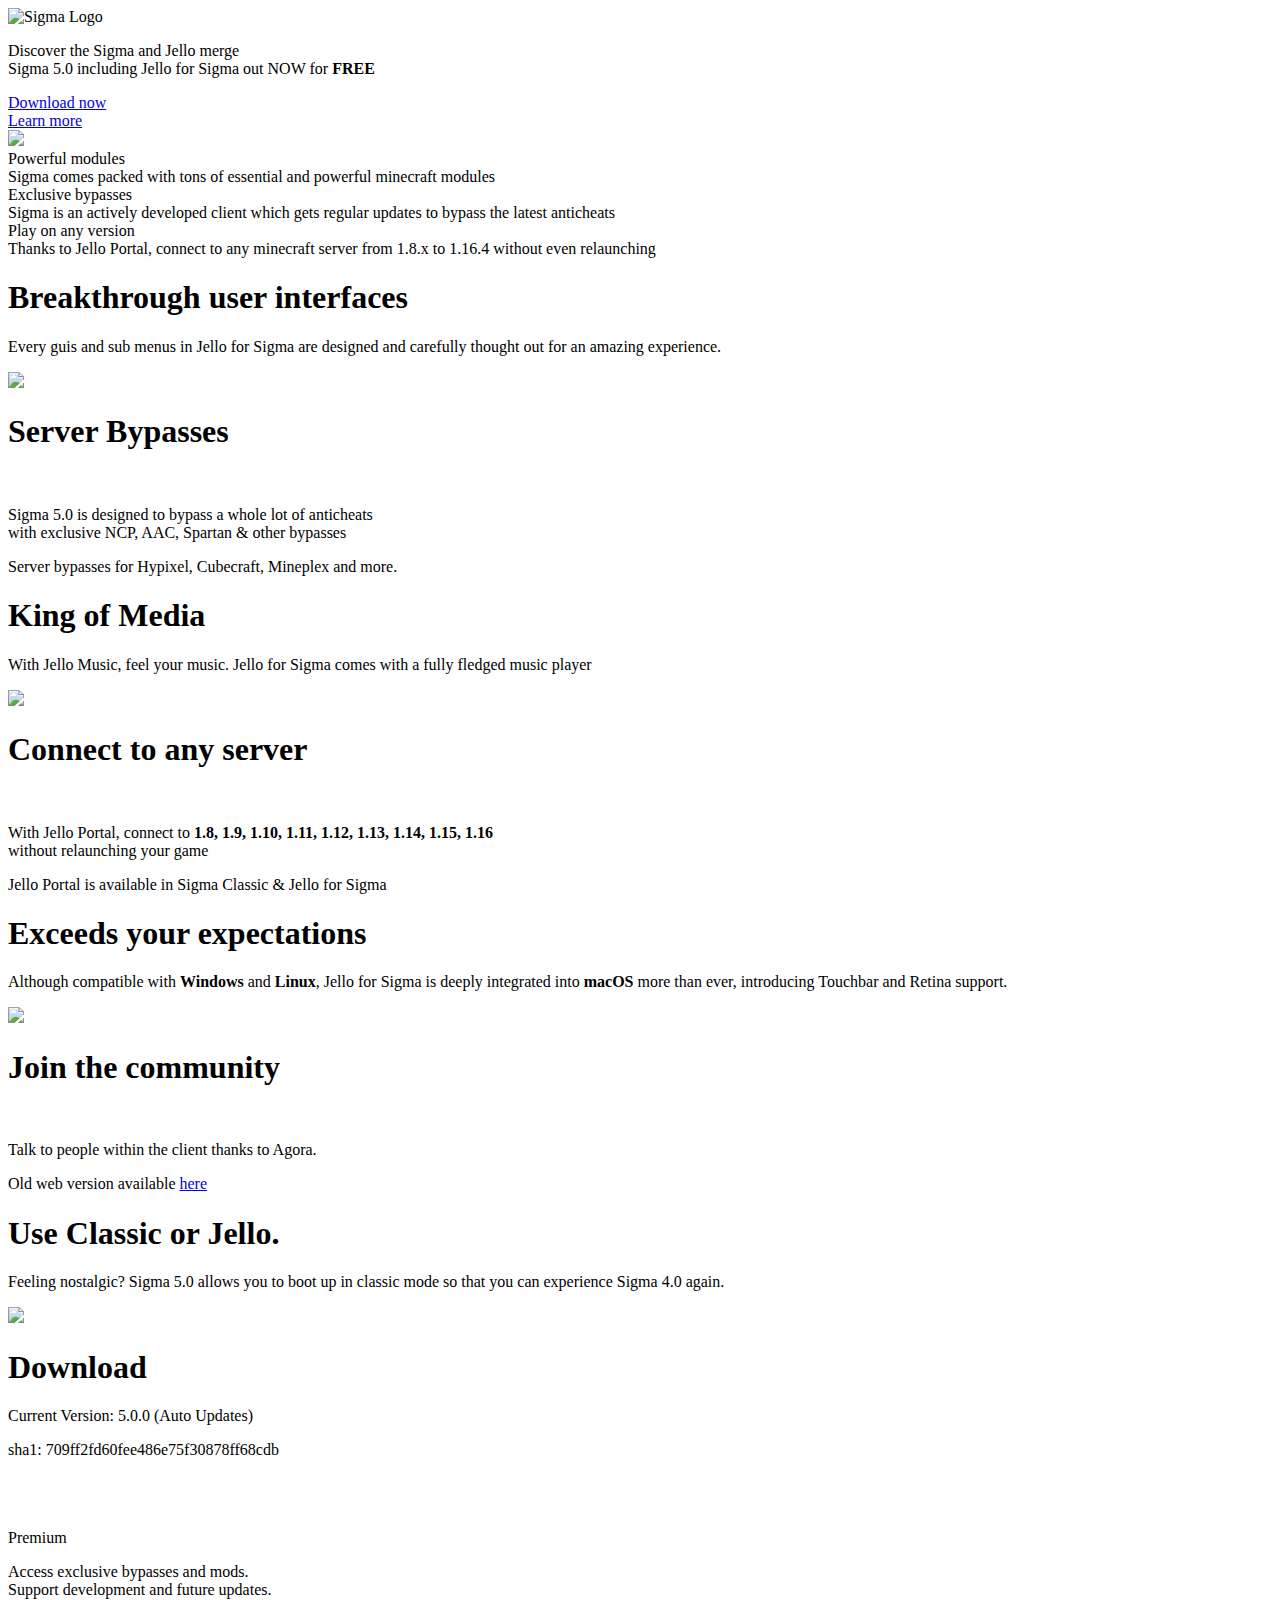
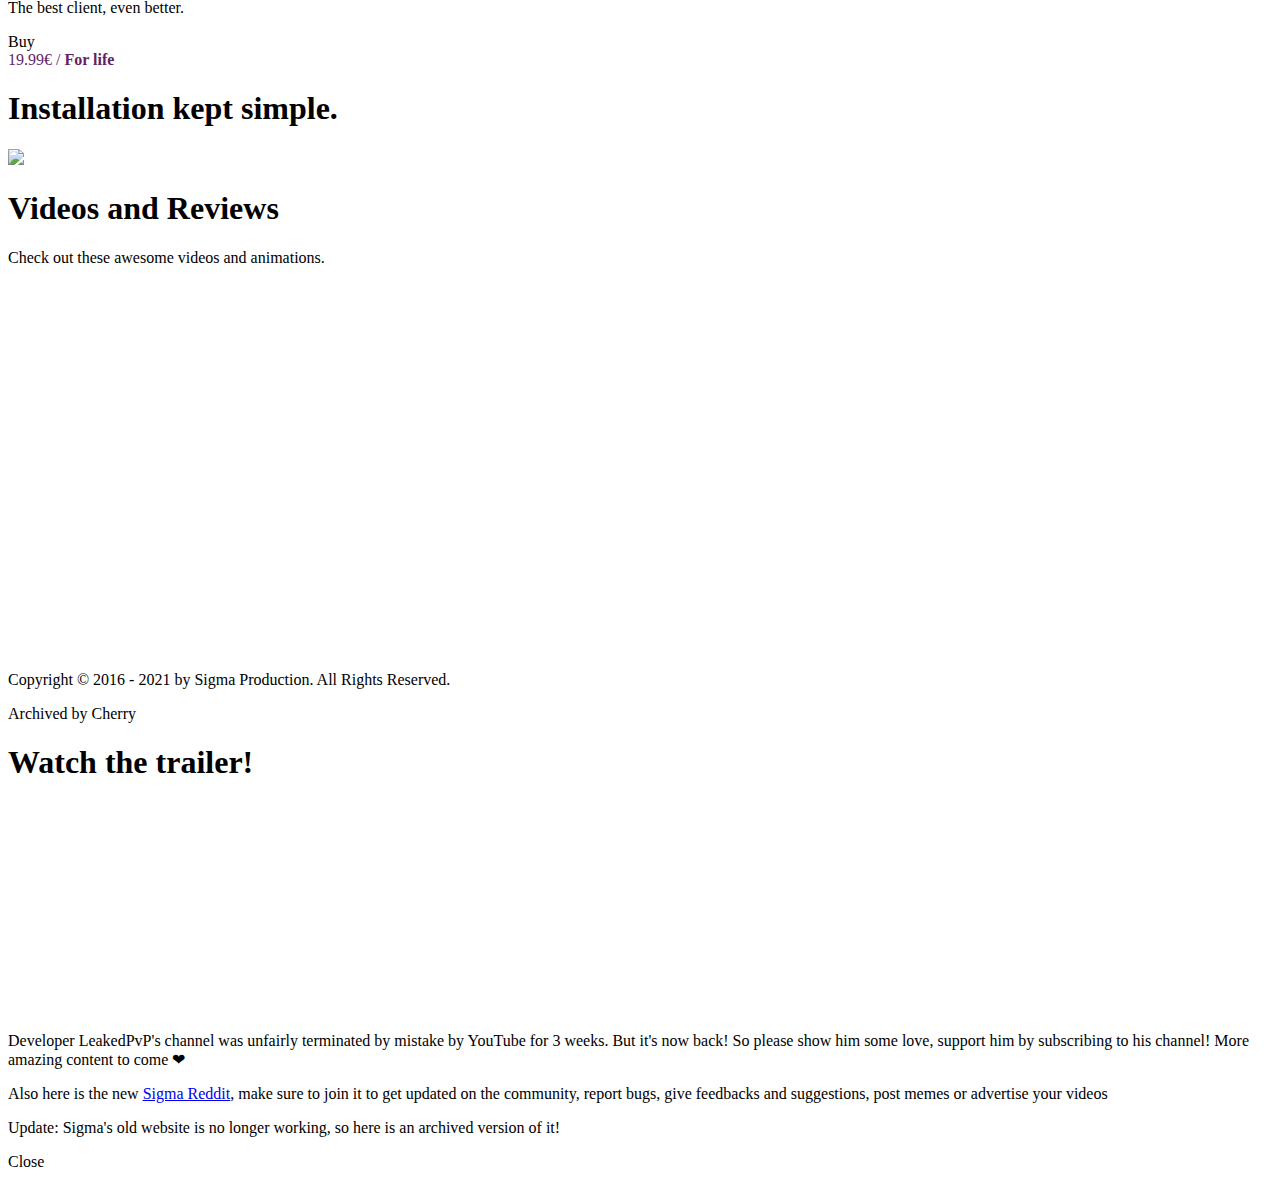
==== index.html @ 4ae5ee39 "Rename Sigma.html to index.html" ====
<!DOCTYPE html>
<html>
<link rel="stylesheet" type="text/css" href="style.css">
<link href="https://fonts.googleapis.com/css?family=Raleway:400,500,800&amp;display=swap" rel="stylesheet">
<title>SIGMA 5.0 Hacked Client - Jello for Sigma</title>
<meta content="Sigma Client Archive" property="og:title" />
<meta content="An archive of Sigma Client including downloads" property="og:description" />
<meta content="https://www.sigmajello.ga" property="og:url" />
<meta content="https://raw.githubusercontent.com/SigmaJello/Archive/main/jellologo.png" property="og:image" />
<meta content="#ffff" data-react-helmet="true" name="theme-color" />
</head>
<body>
<div class="background">
<div class="overlay">
<div id="particles-js"></div>
</div>
</div>
<div class="prehead">
<div class="header-block" id="header">
<img src="cherry/logo.png" width="308" height="72" alt="Sigma Logo"> 
<p>Discover the Sigma and Jello merge</br>Sigma 5.0 including Jello for Sigma out NOW for <b>FREE</b></p>
<div class="header-btns">
<a href="#download"><div class="button">Download now</div></a>
<a href="#facts"><div class="button">Learn more</div></a>
</div>
</div>
</div>
<div class="preview" id="prev">
<img src="cherry/prev.jpg">
</div>
<div class="block" id="facts">
<div class="facts">
<div class="fact">
<div class="icon" style="background-image: url('https://web.archive.org/web/20210323012441im_/https://sigmaclient.info/assets/icons/icon1.png')"></div>
<div class="title">Powerful modules</div>
<div class="desc">Sigma comes packed with tons of essential and powerful minecraft modules</div>
</div>
<div class="fact">
<div class="icon" style="background-image: url('https://web.archive.org/web/20210323012441im_/https://sigmaclient.info/assets/icons/icon2.png')"></div>
<div class="title">Exclusive bypasses</div>
<div class="desc">Sigma is an actively developed client which gets regular updates to bypass the latest anticheats</div>
</div>
<div class="fact">
<div class="icon" style="background-image: url('https://web.archive.org/web/20210323012441im_/https://sigmaclient.info/assets/icons/icon3.png')"></div>
<div class="title">Play on any version</div>
<div class="desc">Thanks to Jello Portal, connect to any minecraft server from 1.8.x to 1.16.4 without even relaunching </div>
</div>
</div>
</div>
<div class="block">
<div class="center">
<h1>Breakthrough user interfaces</h1>
<p>Every guis and sub menus in Jello for Sigma are designed and carefully thought out for an amazing experience.</p>
<img src="cherry/interfaces.jpg" class="enterscroll">
</div>
</div>
<div class="banner leak">
<div class="block">
<div class="content">
<div>
<h1>Server Bypasses</h1><br>
<p>Sigma 5.0 is designed to bypass a whole lot of anticheats<br> with exclusive NCP, AAC, Spartan &amp; other bypasses</p>
<p>Server bypasses for Hypixel, Cubecraft, Mineplex and more.</p>
</div>
</div>
<div class="skin"></div>
</div>
</div>
<div class="block">
<div class="center">
<h1>King of Media</h1>
<p>With Jello Music, feel your music. Jello for Sigma comes with a fully fledged music player</p>
<img src="cherry/music.jpg" class="enterscroll">
</div>
</div>
<div class="banner thomas">
<div class="block">
<div class="content">
<div>
<h1>Connect to any server</h1><br>
<p>With Jello Portal, connect to <b>1.8, 1.9, 1.10, 1.11, 1.12, 1.13, 1.14, 1.15, 1.16</b><br> without relaunching your game</p>
<p>Jello Portal is available in Sigma Classic &amp; Jello for Sigma</p>
</div>
</div>
<div class="skin"></div>
</div>
</div>
<div class="block">
<div class="center">
<h1>Exceeds your expectations</h1>
<p>Although compatible with <b>Windows</b> and <b>Linux</b>, Jello for Sigma is deeply integrated into <b>macOS</b> more than ever, introducing Touchbar and Retina support. </p>
<img src="cherry/macos.jpg" class="enterscroll">
</div>
</div>
<div class="banner ilan">
<div class="block">
<div class="content">
<div>
<h1>Join the community</h1><br>
<p>Talk to people within the client thanks to Agora.</p>
<p>Old web version available <a href="agora">here</a></p>
</div>
</div>
<div class="skin"></div>
</div>
</div>
<div class="block">
<div class="center">
<h1>Use Classic or Jello.</h1>
<p>Feeling nostalgic? Sigma 5.0 allows you to boot up in classic mode so that you can experience Sigma 4.0 again.</p>
<img src="cherry/switch.jpg" class="enterscroll">
</div>
</div>
<div id="download"></div>
<div class="block">
<div class="center">
<h1>Download</h1>
<p>Current Version: 5.0.0 (Auto Updates)</p>
<p class="smaller">sha1: 709ff2fd60fee486e75f30878ff68cdb</p>
</br>
<div class="dl">
<a onclick="plausible('download');" href="https://mega.nz/file/mcQBSSTA#_z6MlT7LJm_c5F3N5fBMNNAaCq9vXgyT2YbTWRNRA5o" style="text-decoration: none;">
<div class="inner" style="color: white;">
  <div class="btntitle">Beta Free Download</div>
  <div class="btndesc">1.15.X 1.14 1.13 1.12 1.11 1.10 1.9 1.8 Extract it to .minecraft</b></div>
</div>
</a>
</div>
</div>
<div class="premiumblock">
<div class="left">
<div class="gem">Premium</div>
<p>
Access exclusive bypasses and mods.</br>
Support development and future updates.</br>
The best client, even better.
</p>
</div>
<div class="right">
<div class="buy">
<div class="btntitle">Buy</div>

<a href="https://mega.nz/file/mcQBSSTA#_z6MlT7LJm_c5F3N5fBMNNAaCq9vXgyT2YbTWRNRA5o" target="_blank" style="text-decoration: none;"><div class="btndesc" style="color:#631f65;">19.99&euro; / <b>For life</b></div></a>
</div>
</div>
</div>
</div>
<div class="block">
<div class="center">
<h1>Installation kept simple.</h1>
<img src="cherry/installwindows.jpg" id="installimg" class="enterscroll">
<script>
        if(navigator.platform.indexOf('Mac') > -1){
          document.getElementById("installimg").src="cherry/installmacos.jpg";
        }
      </script>
</div>
</div>
<div class="block">
<div class="center">
<h1>Videos and Reviews</h1>
<p>Check out these awesome videos and animations.</p>
</br></br></br></br>
<iframe class="youtube" height="296" src="https://www.youtube.com/embed/dBixUF-9-Pg" frameborder="0" allow="accelerometer; autoplay; encrypted-media; gyroscope; picture-in-picture" allowfullscreen></iframe>
<iframe class="youtube" height="296" src="https://www.youtube.com/embed/dwTlcgW6dDA" frameborder="0" allow="accelerometer; autoplay; encrypted-media; gyroscope; picture-in-picture" allowfullscreen></iframe>
<iframe class="youtube" height="296" src="https://www.youtube.com/embed/TM2xX3zN6eo" frameborder="0" allow="accelerometer; autoplay; encrypted-media; gyroscope; picture-in-picture" allowfullscreen></iframe>
<iframe class="youtube" height="296" src="https://www.youtube.com/embed/QA0blHmS7Yc" frameborder="0" allow="accelerometer; autoplay; encrypted-media; gyroscope; picture-in-picture" allowfullscreen></iframe>
</div>
</div>
<div class="footer">
<div class="sigmaprod"></div>
<p>Copyright &copy; 2016 - 2021 by Sigma Production. All Rights Reserved.</p>
<p>Archived by Cherry</p>
</div>
<div class="modalinit">
  <div class="modal-block">
  <h1>Watch the trailer!</h1>
  <iframe width="100%" height="209" src="https://www.youtube.com/embed/dBixUF-9-Pg" frameborder="0" allow="accelerometer; autoplay; encrypted-media; gyroscope; picture-in-picture" allowfullscreen></iframe>
  <p>Developer LeakedPvP's channel was unfairly terminated by mistake by YouTube for 3 weeks. But it's now back! So please show him some love, support him by subscribing to his channel! More amazing content to come &#10084;</p>
  <p>Also here is the new <a href="https://www.reddit.com/r/SigmaClient/" target="_blank">Sigma Reddit</a>, make sure to join it to get updated on the community, report bugs, give feedbacks and suggestions, post memes or advertise your videos</p>
  <p>Update: Sigma's old website is no longer working, so here is an archived version of it!</p>
  <div class="modal-button" onclick="closeModals()">Close</div>
  </div>
  </div>
</body>
<script src="https://cdn.jsdelivr.net/particles.js/2.0.0/particles.min.js"></script>
<script>
  particlesJS("particles-js", {"particles":{"number":{"value":69,"density":{"enable":true,"value_area":800}},"color":{"value":"#ffffff"},"shape":{"type":"circle","stroke":{"width":0,"color":"#000000"},"polygon":{"nb_sides":3.7000000000000006},"image":{"src":"","width":250,"height":200}},"opacity":{"value":0.3,"random":true,"anim":{"enable":false,"speed":1,"opacity_min":0.1,"sync":false}},"size":{"value":10,"random":true,"anim":{"enable":false,"speed":63,"size_min":0.4700000000000001,"sync":false}},"line_linked":{"enable":false,"distance":150,"color":"#ffffff","opacity":0.4,"width":1},"move":{"enable":true,"speed":1.6,"direction":"none","random":true,"straight":false,"out_mode":"out","bounce":false,"attract":{"enable":false,"rotateX":600,"rotateY":1200}}},"interactivity":{"detect_on":"window","events":{"onhover":{"enable":false,"mode":"repulse"},"onclick":{"enable":true,"mode":"repulse"},"resize":true},"modes":{"grab":{"distance":400,"line_linked":{"opacity":1}},"bubble":{"distance":100,"size":40,"duration":2,"opacity":8,"speed":3},"repulse":{"distance":100,"duration":0.35},"push":{"particles_nb":4},"remove":{"particles_nb":2}}},"retina_detect":true});var count_particles, stats, update; stats = new Stats; stats.setMode(0); stats.domElement.style.position = 'absolute'; stats.domElement.style.left = '0px'; stats.domElement.style.top = '0px'; document.body.appendChild(stats.domElement); count_particles = document.querySelector('.js-count-particles'); update = function() { stats.begin(); stats.end(); if (window.pJSDom[0].pJS.particles && window.pJSDom[0].pJS.particles.array) { count_particles.innerText = window.pJSDom[0].pJS.particles.array.length; } requestAnimationFrame(update); }; requestAnimationFrame(update);;
</script>
<script src="https://web.archive.org/web/20210323012441js_/https://sigmaclient.info/smooth-scroll.js"></script>
<script src="https://web.archive.org/web/20210323012441js_/https://sigmaclient.info/script.js"></script>
<script src="https://web.archive.org/web/20210323012441js_/https://embed.selly.io/"></script>
</html>
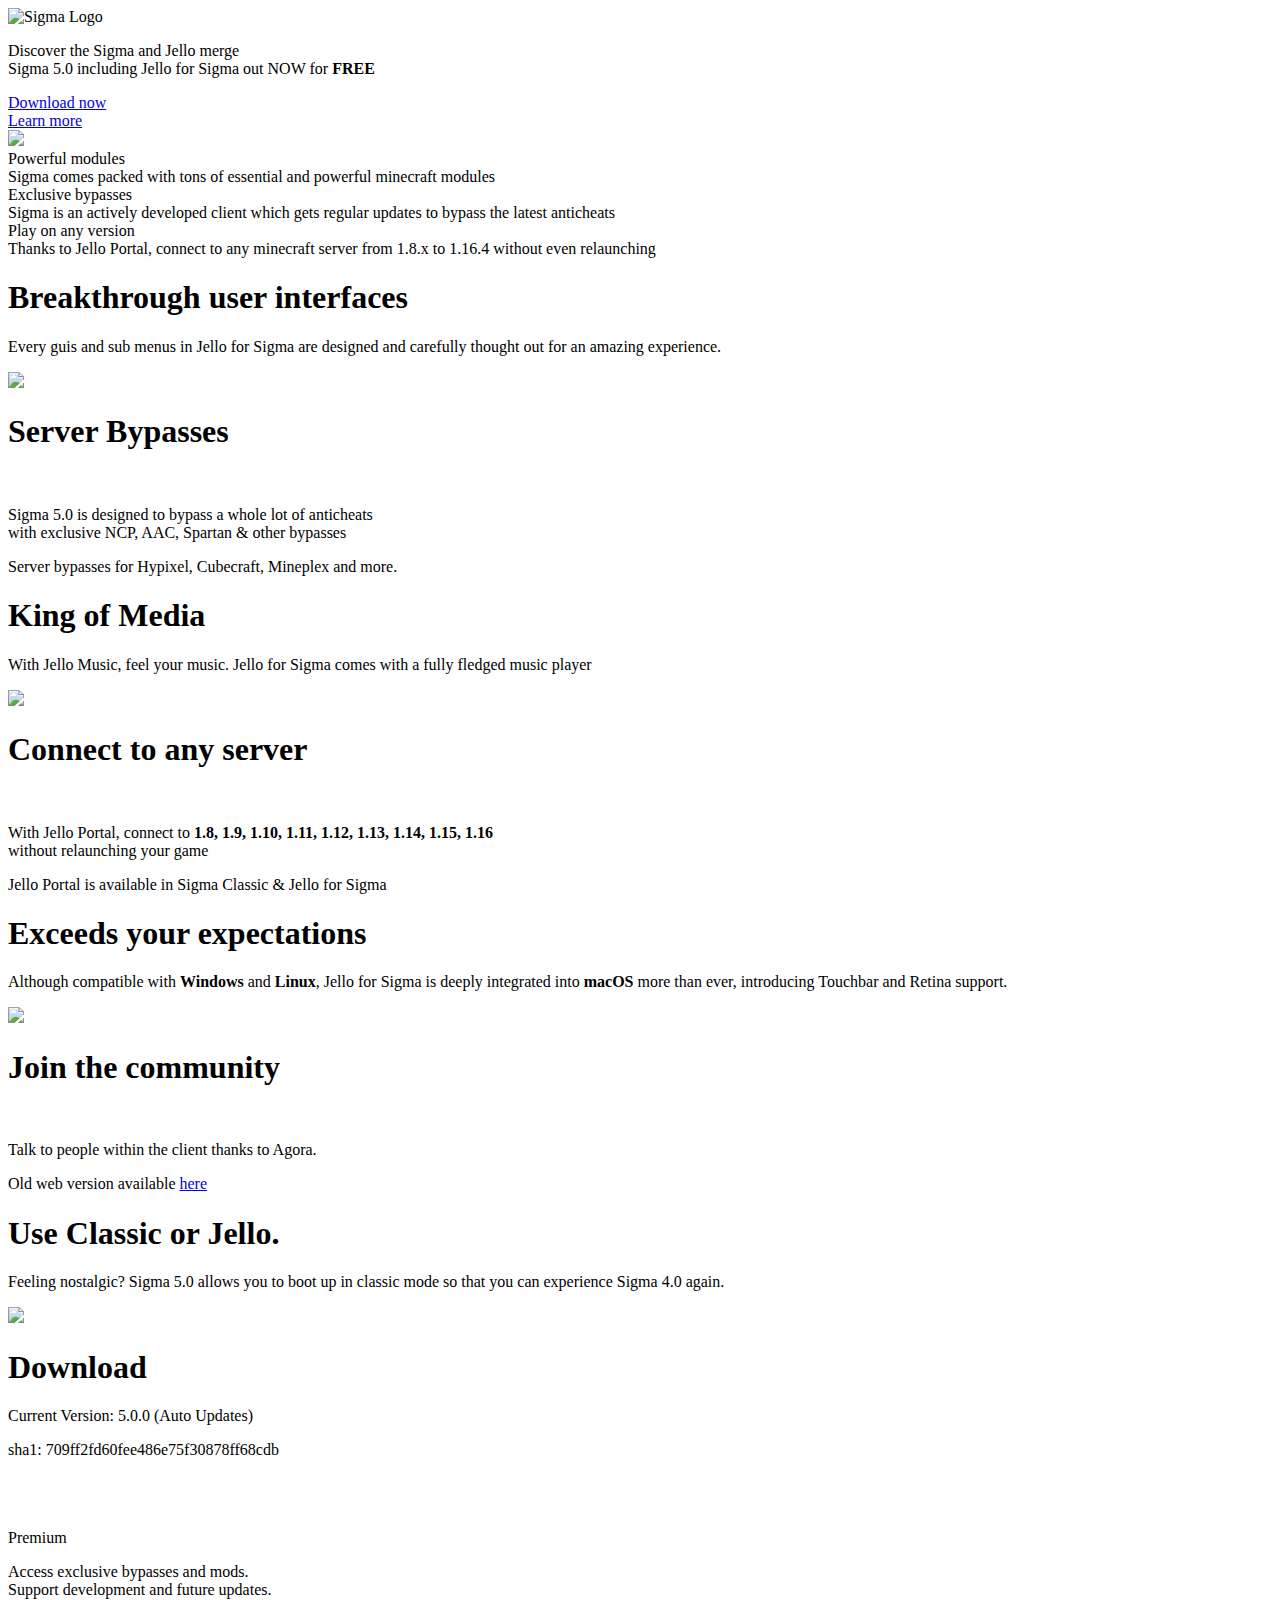
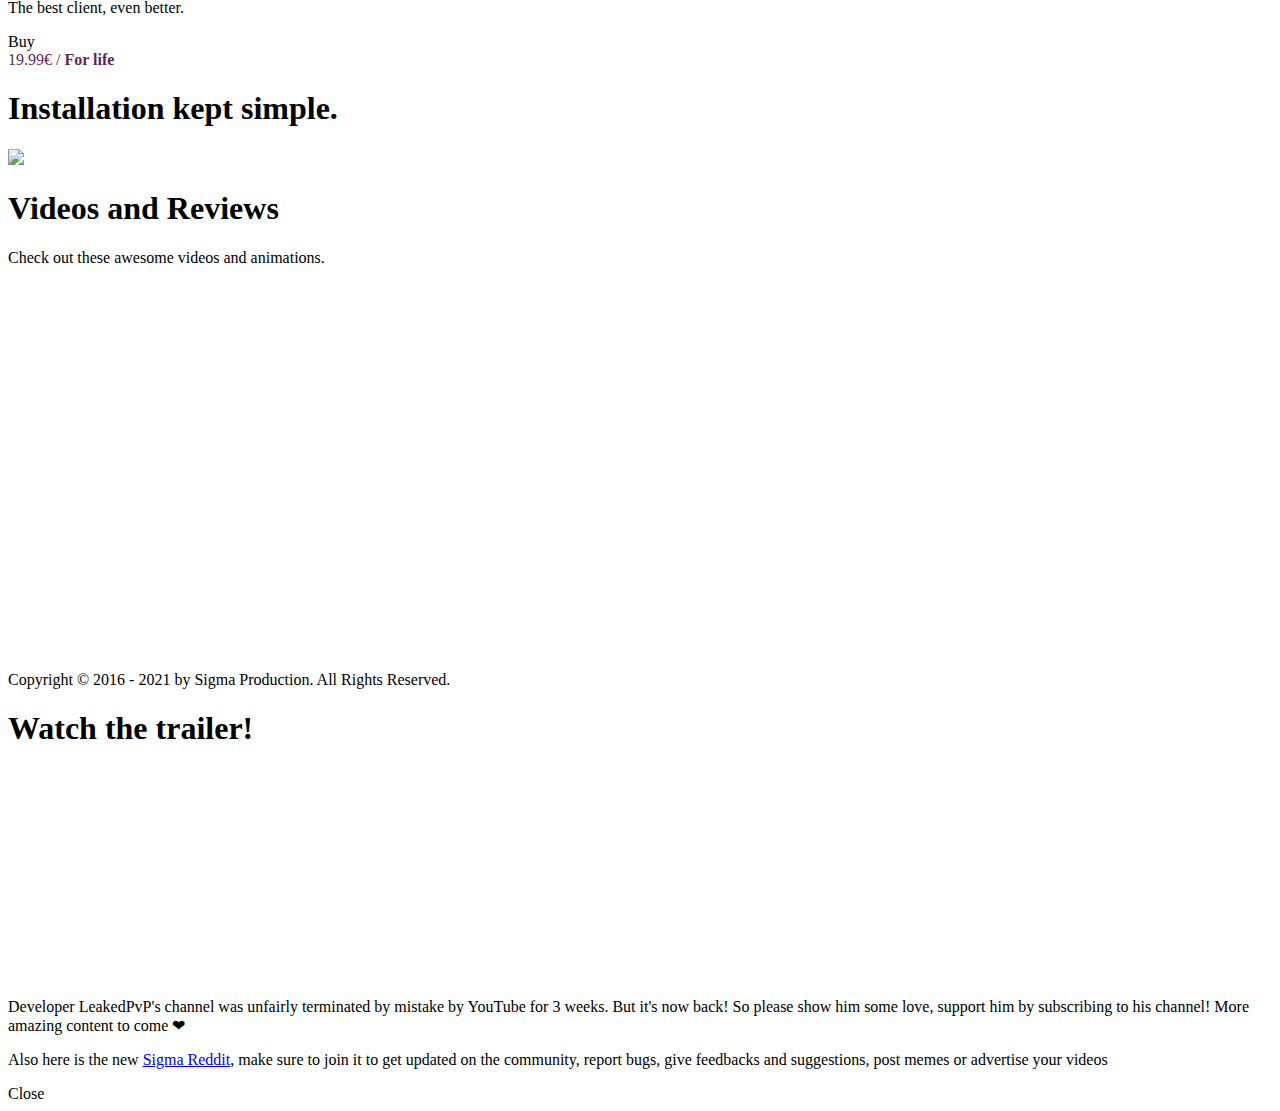
==== commit 240b0eb8: "Update index.html" ====
--- a/index.html
+++ b/index.html
@@ -4,8 +4,6 @@
 <link href="https://fonts.googleapis.com/css?family=Raleway:400,500,800&amp;display=swap" rel="stylesheet">
 <title>SIGMA 5.0 Hacked Client - Jello for Sigma</title>
 <meta content="Sigma Client Archive" property="og:title" />
-<meta content="An archive of Sigma Client including downloads" property="og:description" />
-<meta content="https://www.sigmajello.ga" property="og:url" />
 <meta content="https://raw.githubusercontent.com/SigmaJello/Archive/main/jellologo.png" property="og:image" />
 <meta content="#ffff" data-react-helmet="true" name="theme-color" />
 </head>
@@ -17,7 +15,7 @@
 </div>
 <div class="prehead">
 <div class="header-block" id="header">
-<img src="cherry/logo.png" width="308" height="72" alt="Sigma Logo"> 
+<img src="logo.png" width="308" height="72" alt="Sigma Logo"> 
 <p>Discover the Sigma and Jello merge</br>Sigma 5.0 including Jello for Sigma out NOW for <b>FREE</b></p>
 <div class="header-btns">
 <a href="#download"><div class="button">Download now</div></a>
@@ -170,7 +168,6 @@
 <div class="footer">
 <div class="sigmaprod"></div>
 <p>Copyright &copy; 2016 - 2021 by Sigma Production. All Rights Reserved.</p>
-<p>Archived by Cherry</p>
 </div>
 <div class="modalinit">
   <div class="modal-block">
@@ -178,7 +175,6 @@
   <iframe width="100%" height="209" src="https://www.youtube.com/embed/dBixUF-9-Pg" frameborder="0" allow="accelerometer; autoplay; encrypted-media; gyroscope; picture-in-picture" allowfullscreen></iframe>
   <p>Developer LeakedPvP's channel was unfairly terminated by mistake by YouTube for 3 weeks. But it's now back! So please show him some love, support him by subscribing to his channel! More amazing content to come &#10084;</p>
   <p>Also here is the new <a href="https://www.reddit.com/r/SigmaClient/" target="_blank">Sigma Reddit</a>, make sure to join it to get updated on the community, report bugs, give feedbacks and suggestions, post memes or advertise your videos</p>
-  <p>Update: Sigma's old website is no longer working, so here is an archived version of it!</p>
   <div class="modal-button" onclick="closeModals()">Close</div>
   </div>
   </div>
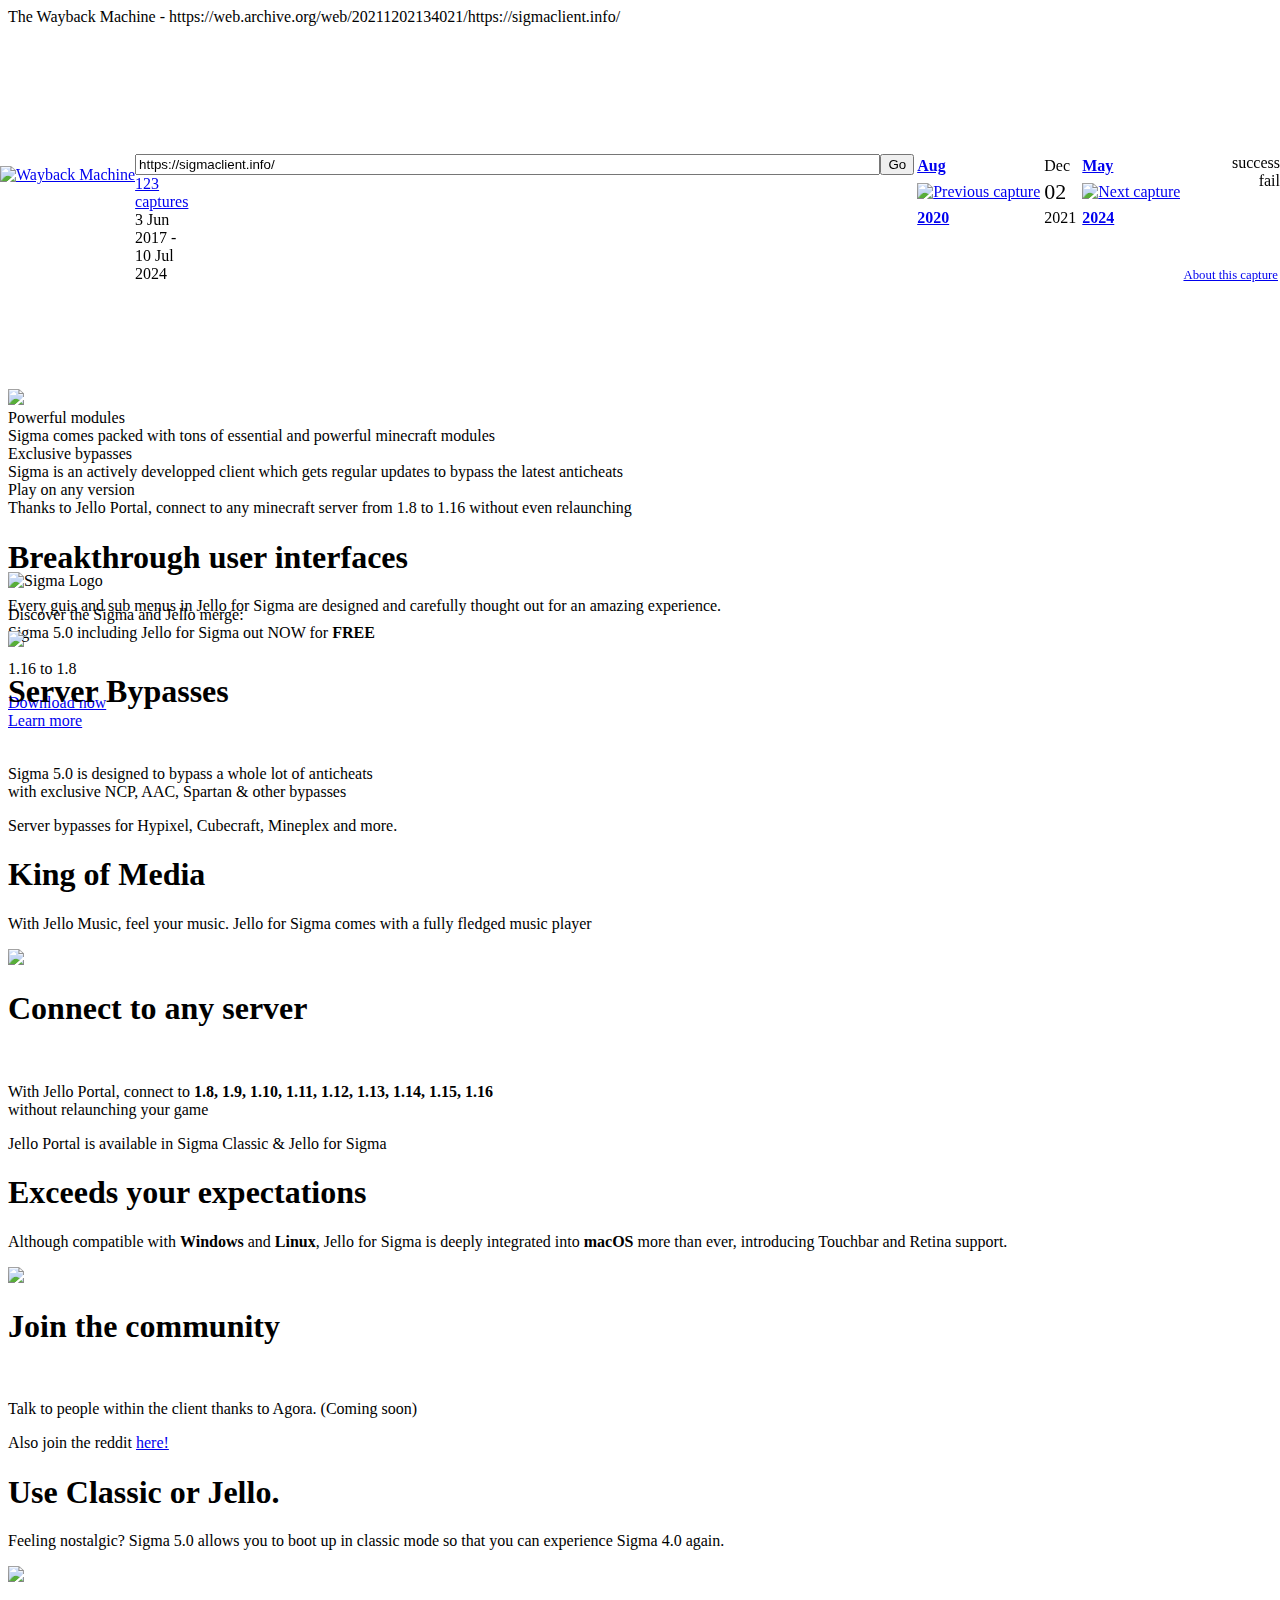
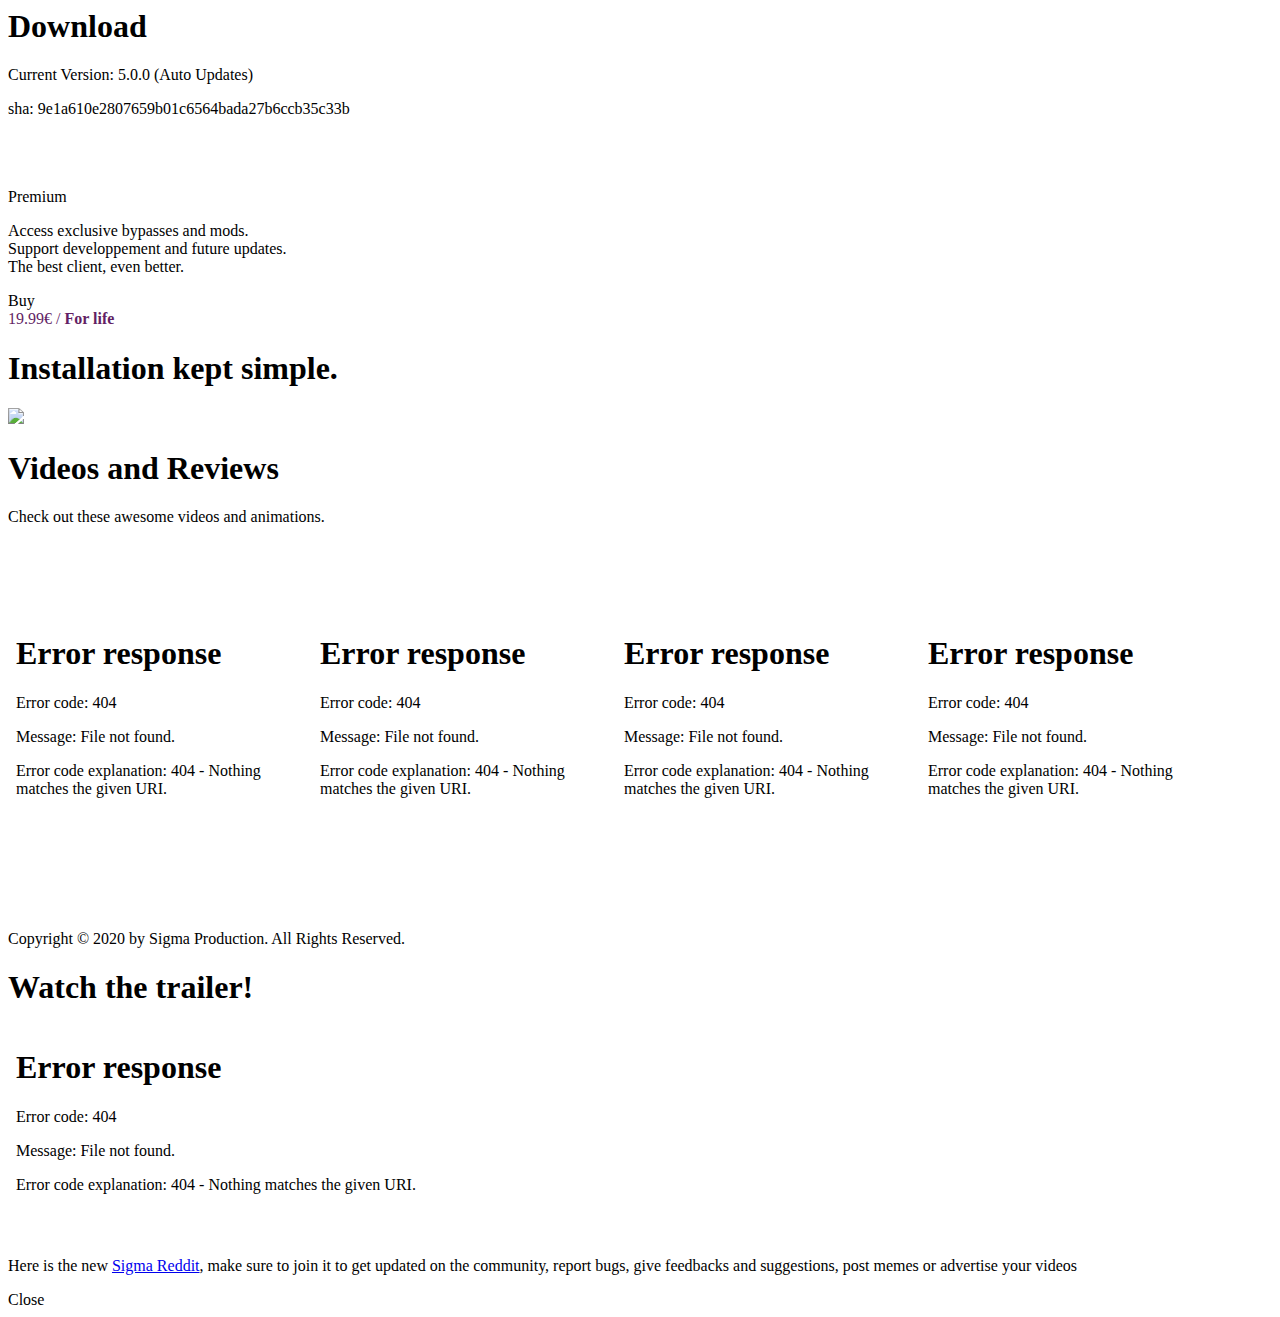
==== commit 95ed9629: "Index" ====
--- a/index.html
+++ b/index.html
@@ -1,47 +1,178 @@
 <!DOCTYPE html>
-<html>
-<link rel="stylesheet" type="text/css" href="style.css">
-<link href="https://fonts.googleapis.com/css?family=Raleway:400,500,800&amp;display=swap" rel="stylesheet">
+<!-- saved from url=(0077)https://web.archive.org/web/20211202134021/https://sigmaclient.info/#download -->
+<html><head><meta http-equiv="Content-Type" content="text/html; charset=windows-1252"><!-- is_embed=False -->
+<script>
+  const observer = new PerformanceObserver((list) => {
+    list.getEntries().forEach((entry) => {
+      console.log('%o', entry);
+    })
+  });
+  observer.observe({type: "navigation", buffered: true});
+</script>
+<script src="./SIGMA 5.0 Hacked Client - Jello for Sigma_files/athena.js.download" type="text/javascript"></script>
+<script type="text/javascript">window.addEventListener('DOMContentLoaded',function(){var v=archive_analytics.values;v.service='wb';v.server_name='wwwb-app224.us.archive.org';v.server_ms=256;archive_analytics.send_pageview({});});</script>
+<script type="text/javascript" src="./SIGMA 5.0 Hacked Client - Jello for Sigma_files/bundle-playback.js.download" charset="utf-8"></script>
+<script type="text/javascript" src="./SIGMA 5.0 Hacked Client - Jello for Sigma_files/wombat.js.download" charset="utf-8"></script>
+<script>window.RufflePlayer=window.RufflePlayer||{};window.RufflePlayer.config={"autoplay":"on","unmuteOverlay":"hidden"};</script>
+<script type="text/javascript" src="./SIGMA 5.0 Hacked Client - Jello for Sigma_files/ruffle.js.download"></script>
+<script type="text/javascript">
+    __wm.init("https://web.archive.org/web");
+  __wm.wombat("https://sigmaclient.info/","20211202134021","https://web.archive.org/","web","/_static/",
+	      "1638452421");
+</script>
+<link rel="stylesheet" type="text/css" href="./SIGMA 5.0 Hacked Client - Jello for Sigma_files/banner-styles.css">
+<link rel="stylesheet" type="text/css" href="./SIGMA 5.0 Hacked Client - Jello for Sigma_files/iconochive.css">
+<!-- End Wayback Rewrite JS Include -->
+
+<link rel="stylesheet" type="text/css" href="./SIGMA 5.0 Hacked Client - Jello for Sigma_files/style.css">
+<script async="" defer="" data-domain="sigmaclient.info" src="./SIGMA 5.0 Hacked Client - Jello for Sigma_files/plausible.js.download"></script>
+<script>window.plausible = window.plausible || function() { (window.plausible.q = window.plausible.q || []).push(arguments) }</script>
+<link href="./SIGMA 5.0 Hacked Client - Jello for Sigma_files/css" rel="stylesheet">
 <title>SIGMA 5.0 Hacked Client - Jello for Sigma</title>
-<meta content="Sigma Client Archive" property="og:title" />
-<meta content="https://raw.githubusercontent.com/SigmaJello/Archive/main/jellologo.png" property="og:image" />
-<meta content="#ffff" data-react-helmet="true" name="theme-color" />
-</head>
-<body>
+
+<style type="text/css">.selly-close{z-index:9999999999;height:40px;position:fixed;right:30px;top:15px;width:40px;margin:0;border-radius:50%;cursor:pointer}.selly-close:hover{background:rgba(0,0,0,.4)}.selly-close:after,.selly-close:before{background:#fff;content:'';display:block;left:50%;position:absolute;top:50%;height:70%;width:2px}.selly-close:before{-webkit-transform:translateX(-50%) translateY(-50%) rotate(45deg);-webkit-transform-origin:center center;-ms-transform:translateX(-50%) translateY(-50%) rotate(45deg);transform:translateX(-50%) translateY(-50%) rotate(45deg);-ms-transform-origin:center center;transform-origin:center center}.selly-close:after{-webkit-transform-origin:center center;-webkit-transform:translateX(-50%) translateY(-50%) rotate(-45deg);-ms-transform:translateX(-50%) translateY(-50%) rotate(-45deg);transform:translateX(-50%) translateY(-50%) rotate(-45deg);-ms-transform-origin:center center;transform-origin:center center}.selly-frame{border:none;height:100%;width:100%;}.selly-container{-webkit-overflow-scrolling: touch;position:relative;width:100%;height:0;padding-bottom:56.25%}.selly-wrapper{overflow-x:hidden;position:fixed;z-index:999999;background:rgba(0,0,0,.63);right:0;bottom:0;left:0;top:0;-webkit-overflow-scrolling:touch;overflow-y:scroll}.selly-loading:after,.selly-loading:before{position:absolute;content:'';width:1.28571em;height:1.28571em;margin:auto;top:0;left:0;right:0;bottom:0}.selly-loading{padding:0 21px}.selly-loading:before{border-radius:500rem;border:.2em solid rgba(0,0,0,.15)}.selly-loading:after{-webkit-animation:selly-spin .6s linear;animation:selly-spin .6s linear;-webkit-animation-iteration-count:infinite;animation-iteration-count:infinite;border-radius:500rem;border-color:#FFF transparent transparent;border-style:solid;border-width:.2em;-webkit-box-shadow:0 0 0 1px transparent;box-shadow:0 0 0 1px transparent}.selly-loading__large:after,.selly-loading__large:before{width:2.5em;height:2.5em;border-width:.3em}.selly-loading--fixed{position:fixed;top:0;left:0;right:0;bottom:0}@-webkit-keyframes selly-spin{from{-webkit-transform:rotate(0);transform:rotate(0)}to{-webkit-transform:rotate(360deg);transform:rotate(360deg)}}@keyframes selly-spin{from{-webkit-transform:rotate(0);transform:rotate(0)}to{-webkit-transform:rotate(360deg);transform:rotate(360deg)}}.loading-text-container{margin-top:80px;max-width:300px;width:100%;text-align:center;position:absolute;left:50%;top:50%;transform:translate(-50%,-50%);display:flex;flex-direction:column;font-family:-apple-system,BlinkMacSystemFont,segoe ui,Roboto,Oxygen-Sans,Ubuntu,Cantarell,helvetica neue,sans-serif;color:#fff}.loading-link{font-weight:700;text-decoration:underline;padding-top:10px;color:#fff}.selly-error{margin-top:0px;}.selly-error-icon{height:80px;margin-bottom:20px;}</style></head>
+<body><!-- BEGIN WAYBACK TOOLBAR INSERT -->
+<script>__wm.rw(0);</script>
+<div id="wm-ipp-base" lang="en" style="display: block; direction: ltr;"><template shadowrootmode="closed"><div id="wm-ipp" style="position:fixed;left:0;top:0;right:0;" class="">
+<div id="donato" style="position:relative;width:100%;">
+  <div id="donato-base">
+    <iframe id="donato-if" src="https://archive.org/includes/donate.php?as_page=1&amp;platform=wb&amp;referer=https%3A//web.archive.org/web/20211202134021/https%3A//sigmaclient.info/" scrolling="no" frameborder="0" style="width:100%; height:100%">
+    </iframe>
+  </div>
+</div><div id="wm-ipp-inside">
+  <div id="wm-toolbar" style="position:relative;display:flex;flex-flow:row nowrap;justify-content:space-between;">
+    <div id="wm-logo" style="/*width:110px;*/padding-top:12px;">
+      <a href="https://web.archive.org/web/" title="Wayback Machine home page"><img src="https://web.archive.org/_static/images/toolbar/wayback-toolbar-logo-200.png" srcset="/_static/images/toolbar/wayback-toolbar-logo-100.png, /_static/images/toolbar/wayback-toolbar-logo-150.png 1.5x, /_static/images/toolbar/wayback-toolbar-logo-200.png 2x" alt="Wayback Machine" style="width:100px" border="0"></a>
+    </div>
+    <div class="c" style="display:flex;flex-flow:column nowrap;justify-content:space-between;flex:1;">
+      <form class="u" style="display:flex;flex-direction:row;flex-wrap:nowrap;" target="_top" method="get" action="https://web.archive.org/web/submit" name="wmtb" id="wmtb"><input type="text" name="url" id="wmtbURL" value="https://sigmaclient.info/" onfocus="this.focus();this.select();" style="flex:1;" autocomplete="off"><input type="hidden" name="type" value="replay"><input type="hidden" name="date" value="20211202134021"><input type="submit" value="Go">
+      </form>
+      <div style="display:flex;flex-flow:row nowrap;align-items:flex-end;">
+                <div class="s" id="wm-nav-captures" style="flex:1;"><a class="t" href="https://web.archive.org/web/*/https://sigmaclient.info/" title="See a list of every capture for this URL">123 captures</a><div class="r" title="Timespan for captures of this URL">3 Jun 2017 - 10 Jul 2024</div></div>
+        <div class="k">
+          <a href="https://web.archive.org/web/20070101000000/https://sigmaclient.info/" id="wm-graph-anchor">
+            <div id="wm-ipp-sparkline" title="Explore captures for this URL" style="position: relative">
+              <canvas id="wm-sparkline-canvas" width="725" height="27" border="0"></canvas>
+            <div class="yt" style="display: none; width: 25px; height: 27px; left: 275px;"></div><div class="mt" style="display: none; width: 2px; height: 27px; left: 276px;"></div></div>
+          </a>
+        </div>
+      </div>
+    </div>
+    <div class="n">
+      <table>
+        <tbody>
+          <!-- NEXT/PREV MONTH NAV AND MONTH INDICATOR -->
+          <tr class="m">
+            <td class="b" nowrap="nowrap"><a href="https://web.archive.org/web/20210819210600/https://sigmaclient.info/" title="19 Aug 2021"><strong>Aug</strong></a></td>
+            <td class="c" id="displayMonthEl" title="You are here: 13:40:21 Dec 02, 2021">Dec</td>
+            <td class="f" nowrap="nowrap"><a href="https://web.archive.org/web/20240509143112/https://sigmaclient.info/" title="09 May 2024"><strong>May</strong></a></td>
+          </tr>
+          <!-- NEXT/PREV CAPTURE NAV AND DAY OF MONTH INDICATOR -->
+          <tr class="d">
+            <td class="b" nowrap="nowrap"><a href="https://web.archive.org/web/20211128011257/https://sigmaclient.info/" title="01:12:57 Nov 28, 2021"><img src="https://web.archive.org/_static/images/toolbar/wm_tb_prv_on.png" alt="Previous capture" width="14" height="16" border="0"></a></td>
+            <td class="c" id="displayDayEl" style="width:34px;font-size:22px;white-space:nowrap;" title="You are here: 13:40:21 Dec 02, 2021">02</td>
+            <td class="f" nowrap="nowrap"><a href="https://web.archive.org/web/20211209103908/https://sigmaclient.info/" title="10:39:08 Dec 09, 2021"><img src="https://web.archive.org/_static/images/toolbar/wm_tb_nxt_on.png" alt="Next capture" width="14" height="16" border="0"></a></td>
+          </tr>
+          <!-- NEXT/PREV YEAR NAV AND YEAR INDICATOR -->
+          <tr class="y">
+            <td class="b" nowrap="nowrap"><a href="https://web.archive.org/web/20201101141153/https://sigmaclient.info/" title="01 Nov 2020"><strong>2020</strong></a></td>
+            <td class="c" id="displayYearEl" title="You are here: 13:40:21 Dec 02, 2021">2021</td>
+            <td class="f" nowrap="nowrap"><a href="https://web.archive.org/web/20240509143112/https://sigmaclient.info/" title="09 May 2024"><strong>2024</strong></a></td>
+          </tr>
+        </tbody>
+      </table>
+    </div>
+    <div class="r" style="display:flex;flex-flow:column nowrap;align-items:flex-end;justify-content:space-between;">
+      <div id="wm-btns" style="text-align:right;height:23px;">
+                <span class="xxs">
+          <div id="wm-save-snapshot-success">success</div>
+          <div id="wm-save-snapshot-fail">fail</div>
+          <a id="wm-save-snapshot-open" href="https://web.archive.org/web/20211202134021/https://sigmaclient.info/#" title="Share via My Web Archive" style="display: none;">
+            <span class="iconochive-web"></span>
+          </a>
+          <a href="https://archive.org/account/login.php" title="Sign In" id="wm-sign-in" style="display: inline-block;">
+            <span class="iconochive-person"></span>
+          </a>
+          <span id="wm-save-snapshot-in-progress" class="iconochive-web" style="display: none;"></span>
+        </span>
+                <a class="xxs" href="http://faq.web.archive.org/" title="Get some help using the Wayback Machine" style="top:-6px;"><span class="iconochive-question" style="color:rgb(87,186,244);font-size:160%;"></span></a>
+        <a id="wm-tb-close" href="https://web.archive.org/web/20211202134021/https://sigmaclient.info/#close" style="top:-2px;" title="Close the toolbar"><span class="iconochive-remove-circle" style="color:#888888;font-size:240%;"></span></a>
+      </div>
+      <div id="wm-share" class="xxs">
+        <a href="https://web.archive.org/web/20211202134021/http://web.archive.org/screenshot/https://sigmaclient.info/" id="wm-screenshot" title="screenshot" style="visibility: hidden;">
+          <span class="wm-icon-screen-shot"></span>
+        </a>
+        <a href="https://web.archive.org/web/20211202134021/https://sigmaclient.info/#" id="wm-video" title="video">
+          <span class="iconochive-movies"></span>
+        </a>
+        <a id="wm-share-facebook" href="https://web.archive.org/web/20211202134021/https://sigmaclient.info/#" data-url="https://web.archive.org/web/20211202134021/https://sigmaclient.info/" title="Share on Facebook" style="margin-right:5px;" target="_blank"><span class="iconochive-facebook" style="color:#3b5998;font-size:160%;"></span></a>
+        <a id="wm-share-twitter" href="https://web.archive.org/web/20211202134021/https://sigmaclient.info/#" data-url="https://web.archive.org/web/20211202134021/https://sigmaclient.info/" title="Share on Twitter" style="margin-right:5px;" target="_blank"><span class="iconochive-twitter" style="color:#1dcaff;font-size:160%;"></span></a>
+      </div>
+      <div style="padding-right:2px;text-align:right;white-space:nowrap;">
+        <a id="wm-expand" class="wm-btn wm-closed" href="https://web.archive.org/web/20211202134021/https://sigmaclient.info/#expand"><span id="wm-expand-icon" class="iconochive-down-solid"></span> <span class="xxs" style="font-size:80%;">About this capture</span></a>
+      </div>
+    </div>
+  </div>
+    <div id="wm-capinfo" style="border-top:1px solid #777;display:none; overflow: hidden">
+        <div id="wm-capinfo-notice" source="api"></div>
+                <div id="wm-capinfo-collected-by">
+    <div style="background-color:#666;color:#fff;font-weight:bold;text-align:center">COLLECTED BY</div>
+    <div style="padding:3px;position:relative" id="wm-collected-by-content">
+      <div style="display:inline-block;vertical-align:top;width:49%;">
+			<span class="c-logo" style="background-image:url(https://archive.org/services/img/web)"></span>
+		<div>Collection: <a style="color:#33f;" href="https://archive.org/details/web" target="_new"><span class="wm-title">web</span></a></div>
+	      </div>
+    </div>
+    </div>
+    <div id="wm-capinfo-timestamps">
+    <div style="background-color:#666;color:#fff;font-weight:bold;text-align:center" title="Timestamps for the elements of this page">TIMESTAMPS</div>
+    <div>
+      <div id="wm-capresources" style="margin:0 5px 5px 5px;max-height:250px;overflow-y:scroll !important"></div>
+      <div id="wm-capresources-loading" style="text-align:left;margin:0 20px 5px 5px;display:none"><img src="https://web.archive.org/_static/images/loading.gif" alt="loading"></div>
+    </div>
+    </div>
+  </div></div></div><link rel="stylesheet" type="text/css" href="./SIGMA 5.0 Hacked Client - Jello for Sigma_files/banner-styles.css"><link rel="stylesheet" type="text/css" href="./SIGMA 5.0 Hacked Client - Jello for Sigma_files/iconochive.css"><div class="wb-autocomplete-suggestions "></div></template>
+</div><div id="wm-ipp-print">The Wayback Machine - https://web.archive.org/web/20211202134021/https://sigmaclient.info/</div>
+<script type="text/javascript">//<![CDATA[
+__wm.bt(725,27,25,2,"web","https://sigmaclient.info/","20211202134021",1996,"/_static/",["/_static/css/banner-styles.css?v=S1zqJCYt","/_static/css/iconochive.css?v=3PDvdIFv"], false);
+  __wm.rw(1);
+//]]></script>
+<!-- END WAYBACK TOOLBAR INSERT -->
+ 
 <div class="background">
 <div class="overlay">
-<div id="particles-js"></div>
+<div id="particles-js"><canvas class="particles-js-canvas-el" style="width: 100%; height: 100%;" width="2543" height="1091"></canvas></div>
 </div>
 </div>
 <div class="prehead">
 <div class="header-block" id="header">
-<img src="logo.png" width="308" height="72" alt="Sigma Logo"> 
-<p>Discover the Sigma and Jello merge</br>Sigma 5.0 including Jello for Sigma out NOW for <b>FREE</b></p>
+<img src="./SIGMA 5.0 Hacked Client - Jello for Sigma_files/logo.png" width="308" height="72" alt="Sigma Logo"> 
+<p>Discover the Sigma and Jello merge:<br>Sigma 5.0 including Jello for Sigma out NOW for <b>FREE</b><br><br>1.16 to 1.8</p>
 <div class="header-btns">
-<a href="#download"><div class="button">Download now</div></a>
-<a href="#facts"><div class="button">Learn more</div></a>
-</div>
-</div>
-</div>
-<div class="preview" id="prev">
-<img src="cherry/prev.jpg">
+<a href="https://web.archive.org/web/20211202134021/https://sigmaclient.info/#download"><div class="button">Download now</div></a>
+<a href="https://web.archive.org/web/20211202134021/https://sigmaclient.info/#facts"><div class="button">Learn more</div></a>
+</div>
+</div>
+</div>
+<div class="preview" id="prev" style="margin-top: -341.1px;">
+<img src="./SIGMA 5.0 Hacked Client - Jello for Sigma_files/prev.jpg">
 </div>
 <div class="block" id="facts">
 <div class="facts">
 <div class="fact">
-<div class="icon" style="background-image: url('https://web.archive.org/web/20210323012441im_/https://sigmaclient.info/assets/icons/icon1.png')"></div>
+<div class="icon" style="background-image: url(&#39;/web/20211202134021im_/https://sigmaclient.info/assets/icons/icon1.png&#39;)"></div>
 <div class="title">Powerful modules</div>
 <div class="desc">Sigma comes packed with tons of essential and powerful minecraft modules</div>
 </div>
 <div class="fact">
-<div class="icon" style="background-image: url('https://web.archive.org/web/20210323012441im_/https://sigmaclient.info/assets/icons/icon2.png')"></div>
+<div class="icon" style="background-image: url(&#39;/web/20211202134021im_/https://sigmaclient.info/assets/icons/icon2.png&#39;)"></div>
 <div class="title">Exclusive bypasses</div>
-<div class="desc">Sigma is an actively developed client which gets regular updates to bypass the latest anticheats</div>
+<div class="desc">Sigma is an actively developped client which gets regular updates to bypass the latest anticheats</div>
 </div>
 <div class="fact">
-<div class="icon" style="background-image: url('https://web.archive.org/web/20210323012441im_/https://sigmaclient.info/assets/icons/icon3.png')"></div>
+<div class="icon" style="background-image: url(&#39;/web/20211202134021im_/https://sigmaclient.info/assets/icons/icon3.png&#39;)"></div>
 <div class="title">Play on any version</div>
-<div class="desc">Thanks to Jello Portal, connect to any minecraft server from 1.8.x to 1.16.4 without even relaunching </div>
+<div class="desc">Thanks to Jello Portal, connect to any minecraft server from 1.8 to 1.16 without even relaunching </div>
 </div>
 </div>
 </div>
@@ -49,10 +180,10 @@
 <div class="center">
 <h1>Breakthrough user interfaces</h1>
 <p>Every guis and sub menus in Jello for Sigma are designed and carefully thought out for an amazing experience.</p>
-<img src="cherry/interfaces.jpg" class="enterscroll">
-</div>
-</div>
-<div class="banner leak">
+<img src="./SIGMA 5.0 Hacked Client - Jello for Sigma_files/interfaces.jpg" class="enterscroll" style="transform: translateY(0px); opacity: 1;">
+</div>
+</div>
+<div class="banner leak" style="background-position: 50% 0px;">
 <div class="block">
 <div class="content">
 <div>
@@ -61,17 +192,17 @@
 <p>Server bypasses for Hypixel, Cubecraft, Mineplex and more.</p>
 </div>
 </div>
-<div class="skin"></div>
+<div class="skin" style="background-position: 0px 0px;"></div>
 </div>
 </div>
 <div class="block">
 <div class="center">
 <h1>King of Media</h1>
 <p>With Jello Music, feel your music. Jello for Sigma comes with a fully fledged music player</p>
-<img src="cherry/music.jpg" class="enterscroll">
-</div>
-</div>
-<div class="banner thomas">
+<img src="./SIGMA 5.0 Hacked Client - Jello for Sigma_files/music.jpg" class="enterscroll" style="transform: translateY(0px); opacity: 1;">
+</div>
+</div>
+<div class="banner thomas" style="background-position: 50% 0px;">
 <div class="block">
 <div class="content">
 <div>
@@ -80,33 +211,33 @@
 <p>Jello Portal is available in Sigma Classic &amp; Jello for Sigma</p>
 </div>
 </div>
-<div class="skin"></div>
+<div class="skin" style="background-position: 0px 0px;"></div>
 </div>
 </div>
 <div class="block">
 <div class="center">
 <h1>Exceeds your expectations</h1>
 <p>Although compatible with <b>Windows</b> and <b>Linux</b>, Jello for Sigma is deeply integrated into <b>macOS</b> more than ever, introducing Touchbar and Retina support. </p>
-<img src="cherry/macos.jpg" class="enterscroll">
-</div>
-</div>
-<div class="banner ilan">
+<img src="./SIGMA 5.0 Hacked Client - Jello for Sigma_files/macos.jpg" class="enterscroll" style="transform: translateY(0px); opacity: 1;">
+</div>
+</div>
+<div class="banner ilan" style="background-position: 50% 0px;">
 <div class="block">
 <div class="content">
 <div>
 <h1>Join the community</h1><br>
-<p>Talk to people within the client thanks to Agora.</p>
-<p>Old web version available <a href="agora">here</a></p>
-</div>
-</div>
-<div class="skin"></div>
+<p>Talk to people within the client thanks to Agora. (Coming soon)</p>
+<p>Also join the reddit <a href="https://web.archive.org/web/20211202134021/https://www.reddit.com/r/SigmaClient/" target="_blank">here!</a></p>
+</div>
+</div>
+<div class="skin" style="background-position: 0px 0px;"></div>
 </div>
 </div>
 <div class="block">
 <div class="center">
 <h1>Use Classic or Jello.</h1>
 <p>Feeling nostalgic? Sigma 5.0 allows you to boot up in classic mode so that you can experience Sigma 4.0 again.</p>
-<img src="cherry/switch.jpg" class="enterscroll">
+<img src="./SIGMA 5.0 Hacked Client - Jello for Sigma_files/switch.jpg" class="enterscroll" style="transform: translateY(0px); opacity: 1;">
 </div>
 </div>
 <div id="download"></div>
@@ -114,13 +245,13 @@
 <div class="center">
 <h1>Download</h1>
 <p>Current Version: 5.0.0 (Auto Updates)</p>
-<p class="smaller">sha1: 709ff2fd60fee486e75f30878ff68cdb</p>
-</br>
+<p class="smaller">sha: 9e1a610e2807659b01c6564bada27b6ccb35c33b</p>
+<br>
 <div class="dl">
-<a onclick="plausible('download');" href="https://mega.nz/file/mcQBSSTA#_z6MlT7LJm_c5F3N5fBMNNAaCq9vXgyT2YbTWRNRA5o" style="text-decoration: none;">
+<a onclick="plausible(&#39;download&#39;);" href="https://web.archive.org/web/20211202134021/https://sigmaclient.info/Sigma6.zip" style="text-decoration: none;">
 <div class="inner" style="color: white;">
-  <div class="btntitle">Beta Free Download</div>
-  <div class="btndesc">1.15.X 1.14 1.13 1.12 1.11 1.10 1.9 1.8 Extract it to .minecraft</b></div>
+<div class="btntitle">Beta Free Download</div>
+<div class="btndesc">1.16 1.15 1.14 1.13 1.12 1.11 1.10 1.9 1.8</div>
 </div>
 </a>
 </div>
@@ -129,8 +260,8 @@
 <div class="left">
 <div class="gem">Premium</div>
 <p>
-Access exclusive bypasses and mods.</br>
-Support development and future updates.</br>
+Access exclusive bypasses and mods.<br>
+Support developpement and future updates.<br>
 The best client, even better.
 </p>
 </div>
@@ -138,7 +269,7 @@
 <div class="buy">
 <div class="btntitle">Buy</div>
 
-<a href="https://mega.nz/file/mcQBSSTA#_z6MlT7LJm_c5F3N5fBMNNAaCq9vXgyT2YbTWRNRA5o" target="_blank" style="text-decoration: none;"><div class="btndesc" style="color:#631f65;">19.99&euro; / <b>For life</b></div></a>
+<a href="https://web.archive.org/web/20211202134021/https://www.reddit.com/r/SigmaClient/" target="_blank" style="text-decoration: none;"><div class="btndesc" style="color:#631f65;">19.99� / <b>For life</b></div></a>
 </div>
 </div>
 </div>
@@ -146,10 +277,10 @@
 <div class="block">
 <div class="center">
 <h1>Installation kept simple.</h1>
-<img src="cherry/installwindows.jpg" id="installimg" class="enterscroll">
+<img src="./SIGMA 5.0 Hacked Client - Jello for Sigma_files/installwindows.jpg" id="installimg" class="enterscroll" style="transform: translateY(0px); opacity: 1;">
 <script>
         if(navigator.platform.indexOf('Mac') > -1){
-          document.getElementById("installimg").src="cherry/installmacos.jpg";
+          document.getElementById("installimg").src="assets/blocks/installmacos.jpg";
         }
       </script>
 </div>
@@ -158,32 +289,34 @@
 <div class="center">
 <h1>Videos and Reviews</h1>
 <p>Check out these awesome videos and animations.</p>
-</br></br></br></br>
-<iframe class="youtube" height="296" src="https://www.youtube.com/embed/dBixUF-9-Pg" frameborder="0" allow="accelerometer; autoplay; encrypted-media; gyroscope; picture-in-picture" allowfullscreen></iframe>
-<iframe class="youtube" height="296" src="https://www.youtube.com/embed/dwTlcgW6dDA" frameborder="0" allow="accelerometer; autoplay; encrypted-media; gyroscope; picture-in-picture" allowfullscreen></iframe>
-<iframe class="youtube" height="296" src="https://www.youtube.com/embed/TM2xX3zN6eo" frameborder="0" allow="accelerometer; autoplay; encrypted-media; gyroscope; picture-in-picture" allowfullscreen></iframe>
-<iframe class="youtube" height="296" src="https://www.youtube.com/embed/QA0blHmS7Yc" frameborder="0" allow="accelerometer; autoplay; encrypted-media; gyroscope; picture-in-picture" allowfullscreen></iframe>
+<br><br><br><br>
+<iframe class="youtube" height="296" src="./SIGMA 5.0 Hacked Client - Jello for Sigma_files/dBixUF-9-Pg.html" frameborder="0" allow="accelerometer; autoplay; encrypted-media; gyroscope; picture-in-picture" allowfullscreen="" data-ruffle-polyfilled=""></iframe>
+<iframe class="youtube" height="296" src="./SIGMA 5.0 Hacked Client - Jello for Sigma_files/dwTlcgW6dDA.html" frameborder="0" allow="accelerometer; autoplay; encrypted-media; gyroscope; picture-in-picture" allowfullscreen="" data-ruffle-polyfilled=""></iframe>
+<iframe class="youtube" height="296" src="./SIGMA 5.0 Hacked Client - Jello for Sigma_files/TM2xX3zN6eo.html" frameborder="0" allow="accelerometer; autoplay; encrypted-media; gyroscope; picture-in-picture" allowfullscreen="" data-ruffle-polyfilled=""></iframe>
+<iframe class="youtube" height="296" src="./SIGMA 5.0 Hacked Client - Jello for Sigma_files/QA0blHmS7Yc.html" frameborder="0" allow="accelerometer; autoplay; encrypted-media; gyroscope; picture-in-picture" allowfullscreen="" data-ruffle-polyfilled=""></iframe>
 </div>
 </div>
 <div class="footer">
 <div class="sigmaprod"></div>
-<p>Copyright &copy; 2016 - 2021 by Sigma Production. All Rights Reserved.</p>
-</div>
-<div class="modalinit">
-  <div class="modal-block">
-  <h1>Watch the trailer!</h1>
-  <iframe width="100%" height="209" src="https://www.youtube.com/embed/dBixUF-9-Pg" frameborder="0" allow="accelerometer; autoplay; encrypted-media; gyroscope; picture-in-picture" allowfullscreen></iframe>
-  <p>Developer LeakedPvP's channel was unfairly terminated by mistake by YouTube for 3 weeks. But it's now back! So please show him some love, support him by subscribing to his channel! More amazing content to come &#10084;</p>
-  <p>Also here is the new <a href="https://www.reddit.com/r/SigmaClient/" target="_blank">Sigma Reddit</a>, make sure to join it to get updated on the community, report bugs, give feedbacks and suggestions, post memes or advertise your videos</p>
-  <div class="modal-button" onclick="closeModals()">Close</div>
-  </div>
-  </div>
-</body>
-<script src="https://cdn.jsdelivr.net/particles.js/2.0.0/particles.min.js"></script>
+<p>Copyright � 2020 by Sigma Production. All Rights Reserved.</p>
+</div>
+<div class="modal">
+<div class="modal-block">
+<h1>Watch the trailer!</h1>
+<iframe width="100%" height="209" src="./SIGMA 5.0 Hacked Client - Jello for Sigma_files/dBixUF-9-Pg(1).html" frameborder="0" allow="accelerometer; autoplay; encrypted-media; gyroscope; picture-in-picture" allowfullscreen="" data-ruffle-polyfilled=""></iframe>
+<p class="modaltext">Here is the new <a href="https://web.archive.org/web/20211202134021/https://www.reddit.com/r/SigmaClient/" target="_blank" class="redditlink">Sigma Reddit</a>, make sure to join it to get updated on the community, report bugs, give feedbacks and suggestions, post memes or advertise your videos</p>
+<div class="modal-button" onclick="closeModals()">Close</div>
+</div>
+</div>
+<script defer="" src="./SIGMA 5.0 Hacked Client - Jello for Sigma_files/v64f9daad31f64f81be21cbef6184a5e31634941392597" integrity="" data-cf-beacon="{&quot;rayId&quot;:&quot;6b74f7730cfa6429&quot;,&quot;version&quot;:&quot;2021.11.0&quot;,&quot;r&quot;:1,&quot;token&quot;:&quot;408d0f07af5941ee8d5a2dfcfcf9f92a&quot;,&quot;si&quot;:100}" crossorigin="anonymous"></script>
+
+<script src="./SIGMA 5.0 Hacked Client - Jello for Sigma_files/particles.min.js.download"></script>
 <script>
-  particlesJS("particles-js", {"particles":{"number":{"value":69,"density":{"enable":true,"value_area":800}},"color":{"value":"#ffffff"},"shape":{"type":"circle","stroke":{"width":0,"color":"#000000"},"polygon":{"nb_sides":3.7000000000000006},"image":{"src":"","width":250,"height":200}},"opacity":{"value":0.3,"random":true,"anim":{"enable":false,"speed":1,"opacity_min":0.1,"sync":false}},"size":{"value":10,"random":true,"anim":{"enable":false,"speed":63,"size_min":0.4700000000000001,"sync":false}},"line_linked":{"enable":false,"distance":150,"color":"#ffffff","opacity":0.4,"width":1},"move":{"enable":true,"speed":1.6,"direction":"none","random":true,"straight":false,"out_mode":"out","bounce":false,"attract":{"enable":false,"rotateX":600,"rotateY":1200}}},"interactivity":{"detect_on":"window","events":{"onhover":{"enable":false,"mode":"repulse"},"onclick":{"enable":true,"mode":"repulse"},"resize":true},"modes":{"grab":{"distance":400,"line_linked":{"opacity":1}},"bubble":{"distance":100,"size":40,"duration":2,"opacity":8,"speed":3},"repulse":{"distance":100,"duration":0.35},"push":{"particles_nb":4},"remove":{"particles_nb":2}}},"retina_detect":true});var count_particles, stats, update; stats = new Stats; stats.setMode(0); stats.domElement.style.position = 'absolute'; stats.domElement.style.left = '0px'; stats.domElement.style.top = '0px'; document.body.appendChild(stats.domElement); count_particles = document.querySelector('.js-count-particles'); update = function() { stats.begin(); stats.end(); if (window.pJSDom[0].pJS.particles && window.pJSDom[0].pJS.particles.array) { count_particles.innerText = window.pJSDom[0].pJS.particles.array.length; } requestAnimationFrame(update); }; requestAnimationFrame(update);;
+  particlesJS("particles-js", {"particles":{"number":{"value":69,"density":{"enable":true,"value_area":800}},"color":{"value":"#ffffff"},"shape":{"type":"circle","stroke":{"width":0,"color":"#000000"},"polygon":{"nb_sides":3.7000000000000006},"image":{"src":"","width":250,"height":200}},"opacity":{"value":0.07215332581736189,"random":true,"anim":{"enable":false,"speed":1,"opacity_min":0.1,"sync":false}},"size":{"value":10,"random":true,"anim":{"enable":false,"speed":63,"size_min":0.4700000000000001,"sync":false}},"line_linked":{"enable":false,"distance":150,"color":"#ffffff","opacity":0.4,"width":1},"move":{"enable":true,"speed":1.6,"direction":"none","random":true,"straight":false,"out_mode":"out","bounce":false,"attract":{"enable":false,"rotateX":600,"rotateY":1200}}},"interactivity":{"detect_on":"window","events":{"onhover":{"enable":false,"mode":"repulse"},"onclick":{"enable":false,"mode":"repulse"},"resize":true},"modes":{"grab":{"distance":400,"line_linked":{"opacity":1}},"bubble":{"distance":400,"size":40,"duration":2,"opacity":8,"speed":3},"repulse":{"distance":89.32876538510341,"duration":0.4},"push":{"particles_nb":4},"remove":{"particles_nb":2}}},"retina_detect":true});var count_particles, stats, update; stats = new Stats; stats.setMode(0); stats.domElement.style.position = 'absolute'; stats.domElement.style.left = '0px'; stats.domElement.style.top = '0px'; document.body.appendChild(stats.domElement); count_particles = document.querySelector('.js-count-particles'); update = function() { stats.begin(); stats.end(); if (window.pJSDom[0].pJS.particles && window.pJSDom[0].pJS.particles.array) { count_particles.innerText = window.pJSDom[0].pJS.particles.array.length; } requestAnimationFrame(update); }; requestAnimationFrame(update);;
 </script>
-<script src="https://web.archive.org/web/20210323012441js_/https://sigmaclient.info/smooth-scroll.js"></script>
-<script src="https://web.archive.org/web/20210323012441js_/https://sigmaclient.info/script.js"></script>
-<script src="https://web.archive.org/web/20210323012441js_/https://embed.selly.io/"></script>
-</html>
+<script src="./SIGMA 5.0 Hacked Client - Jello for Sigma_files/smooth-scroll.js.download"></script>
+<script src="./SIGMA 5.0 Hacked Client - Jello for Sigma_files/script.js.download"></script>
+<script src="./SIGMA 5.0 Hacked Client - Jello for Sigma_files/saved_resource"></script>
+
+
+</body></html>